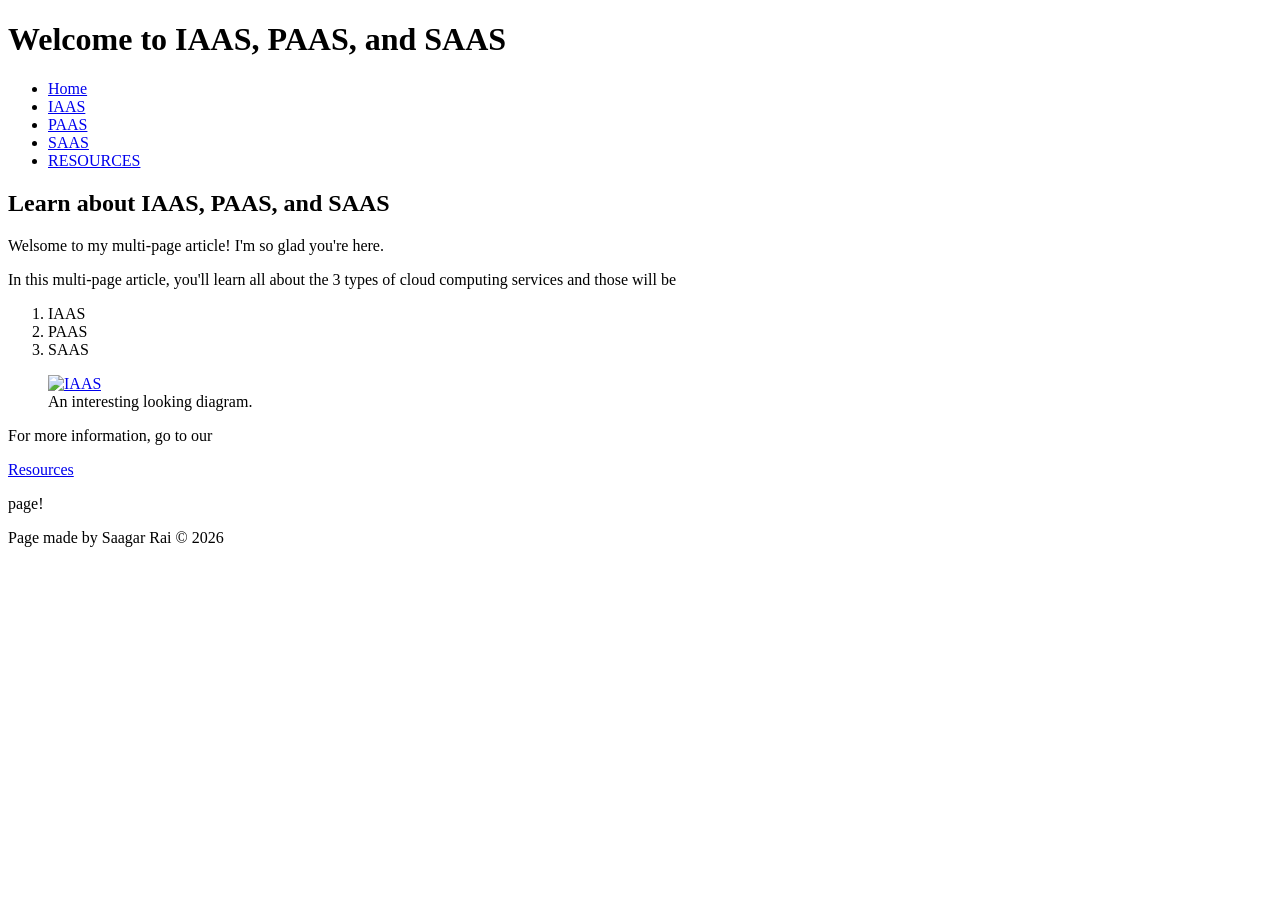
==== project/index.html @ f53d1cf0 "All of My file Types have been added to the document. I have also added all of the File organization" ====
<!DOCTYPE html>
<html lang="en">
<head>
    <meta charset="UTF-8">
    <meta name="viewport" content="width=device-width, initial-scale=1.0">
    <title>The vast world of Cybersecurity startes with the three main pillars: IAAS, PAAS, and SAAS</title>
    <link rel="stylesheet" href="assets/styles/index-styles.css">
</head>
<body>
    <header>
        <h1>Welcome to IAAS, PAAS, and SAAS</h1>

    </header>
    <nav>
        <ul class="topnav">
            <li ID="selectedpage"><a href="index.html">Home</a></li>
            <li><a href="iaas.html">IAAS</a></li>
            <li><a href="paas.html">PAAS</a></li>
            <li><a href="saas.html">SAAS</a></li>
            <li><a href="resources.html">RESOURCES</a></li>
        </ul>
    </nav>
    <main>
        <h2>Learn about IAAS, PAAS, and SAAS</h2>

        <p>Welsome to my multi-page article! I'm so glad you're here.</p>

        <p>In this multi-page article, you'll learn all about the 3 types of cloud computing services and those will be</p>
        
        <ol>
            <li>IAAS</li>
            <li>PAAS</li>
            <li>SAAS</li>
        </ol>

        <figure>
            <a href="iaas.html">
            <img src="images/iaas.jpg" alt="IAAS">
            </a>
            <figcaption>
                An interesting looking diagram.  
            </figcaption>
        </figure>

    </main>
    <footer>

        <p>For more information, go to our </p><a href="resources.html">Resources</a><p> page!</p>
        
        <p>Page made by Saagar Rai &copy; 2026</p>
    
    </footer>
</body>
</html>
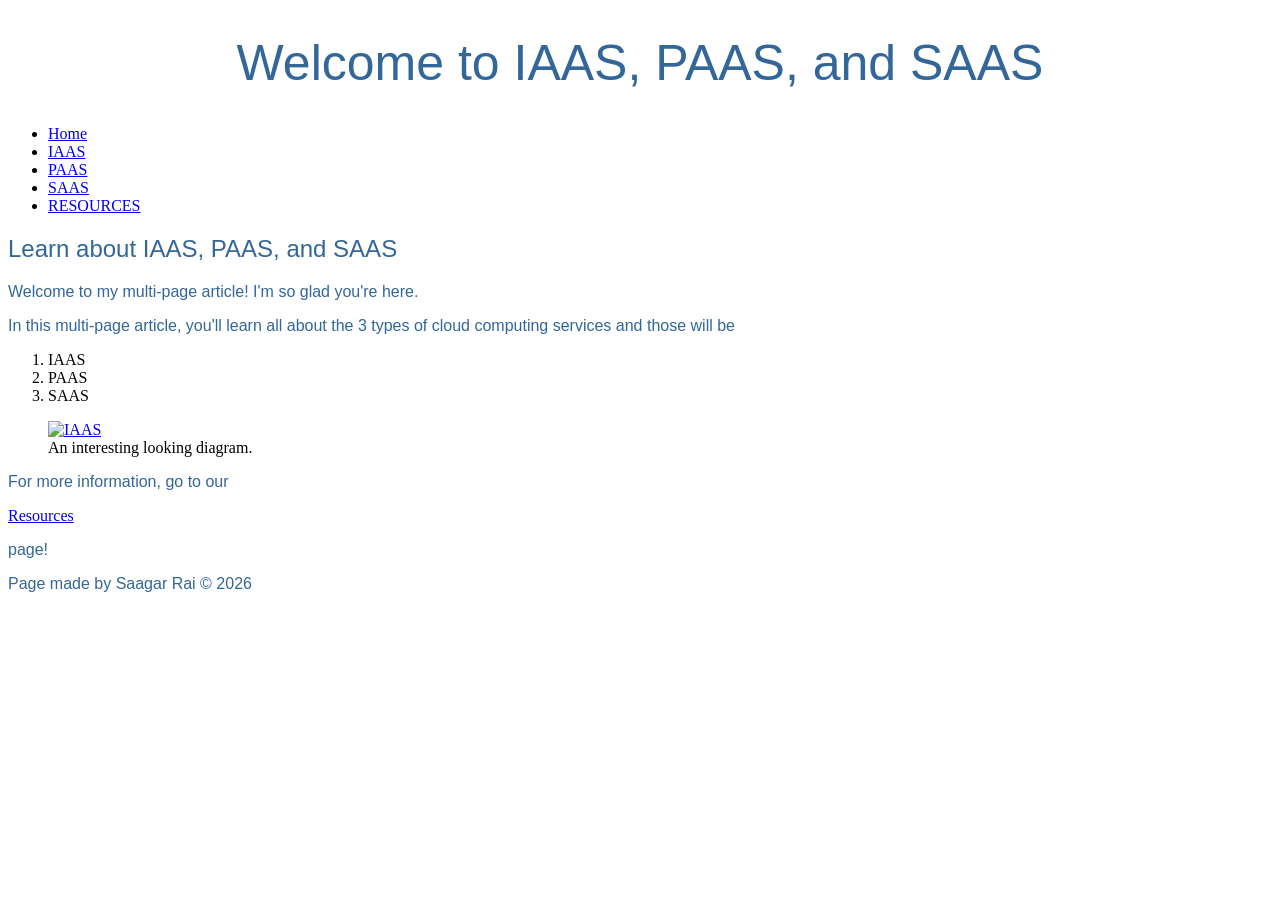
==== commit e8aa9f77: "All of the important information needed is added. Now all I need to add is the pictures and the CSS." ====
--- a/project/index.html
+++ b/project/index.html
@@ -23,7 +23,7 @@
     <main>
         <h2>Learn about IAAS, PAAS, and SAAS</h2>
 
-        <p>Welsome to my multi-page article! I'm so glad you're here.</p>
+        <p>Welcome to my multi-page article! I'm so glad you're here.</p>
 
         <p>In this multi-page article, you'll learn all about the 3 types of cloud computing services and those will be</p>
         
--- a/project/assets/styles/index-styles.css
+++ b/project/assets/styles/index-styles.css
@@ -0,0 +1,35 @@
+
+.dm-sans {
+  font-family: "DM Sans", sans-serif;
+  font-optical-sizing: auto;
+  font-weight: normal;
+  font-style: normal;
+}
+
+.inter {
+  font-family: "Inter", sans-serif;
+  font-optical-sizing: auto;
+  font-weight: normal;
+  font-style: normal;
+}
+
+h1 {
+    text-align: center;
+    font-size: 50px;
+}
+
+h1, h2 {
+  font-family: "DM Sans", sans-serif;
+  font-optical-sizing: auto;
+  font-weight: 400;
+  font-style: normal;
+  color: #336699;
+}
+
+p {
+  font-family: "Inter", sans-serif;
+  font-optical-sizing: auto;
+  font-weight: 400;
+  font-style: normal;
+  color: #336699;
+}
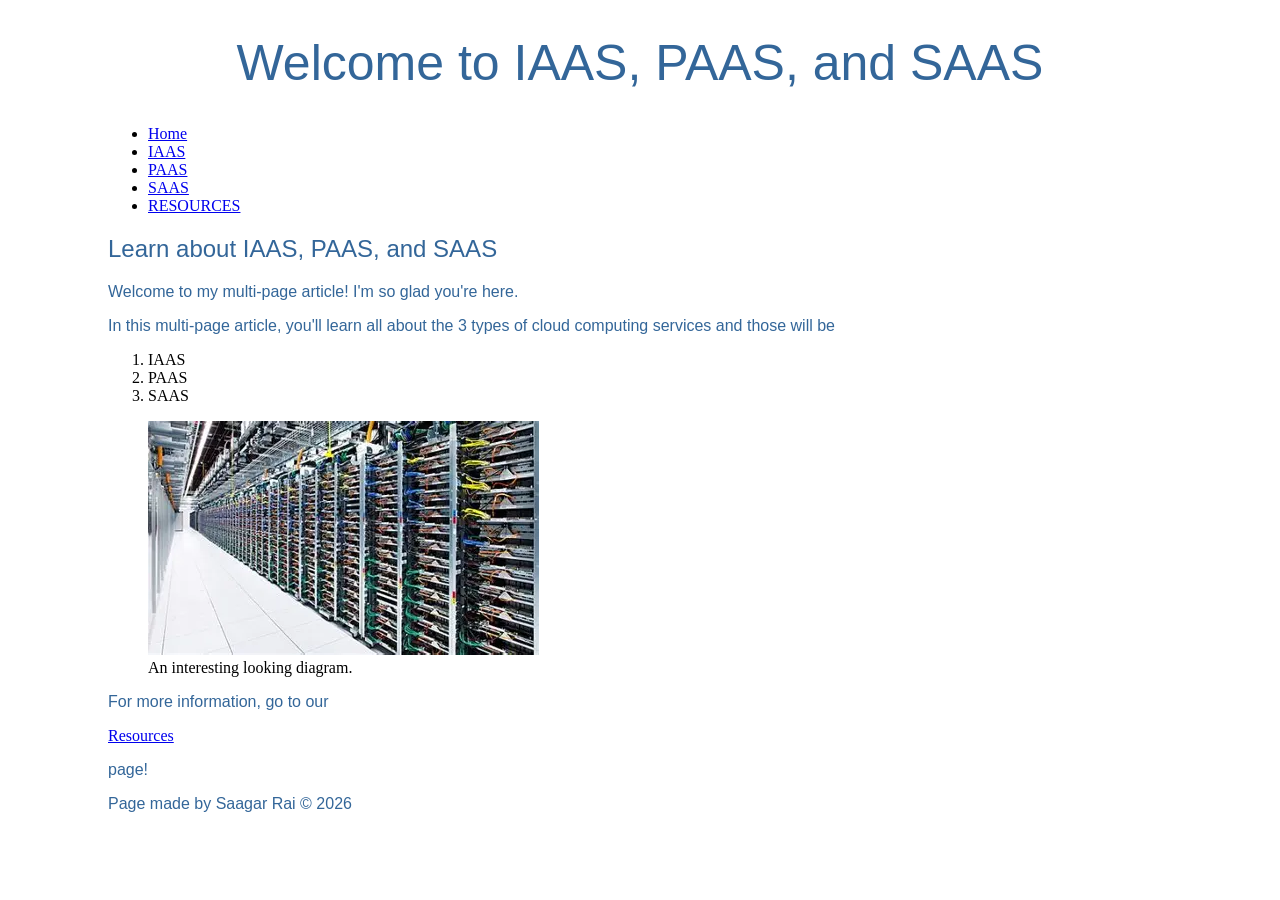
==== commit bd98f93a: "More style updates" ====
--- a/project/index.html
+++ b/project/index.html
@@ -35,7 +35,7 @@
 
         <figure>
             <a href="iaas.html">
-            <img src="images/iaas.jpg" alt="IAAS">
+            <img src="assets/images/server-center-index-img01.png" alt="IAAS">
             </a>
             <figcaption>
                 An interesting looking diagram.  
--- a/project/assets/styles/index-styles.css
+++ b/project/assets/styles/index-styles.css
@@ -11,6 +11,11 @@
   font-optical-sizing: auto;
   font-weight: normal;
   font-style: normal;
+}
+
+body {
+  padding-left: 100px;
+  padding-right: 100px;
 }
 
 h1 {
@@ -32,4 +37,9 @@
   font-weight: 400;
   font-style: normal;
   color: #336699;
+}
+
+a:hover {
+  color: #336699;
+  text-decoration: underline;
 }
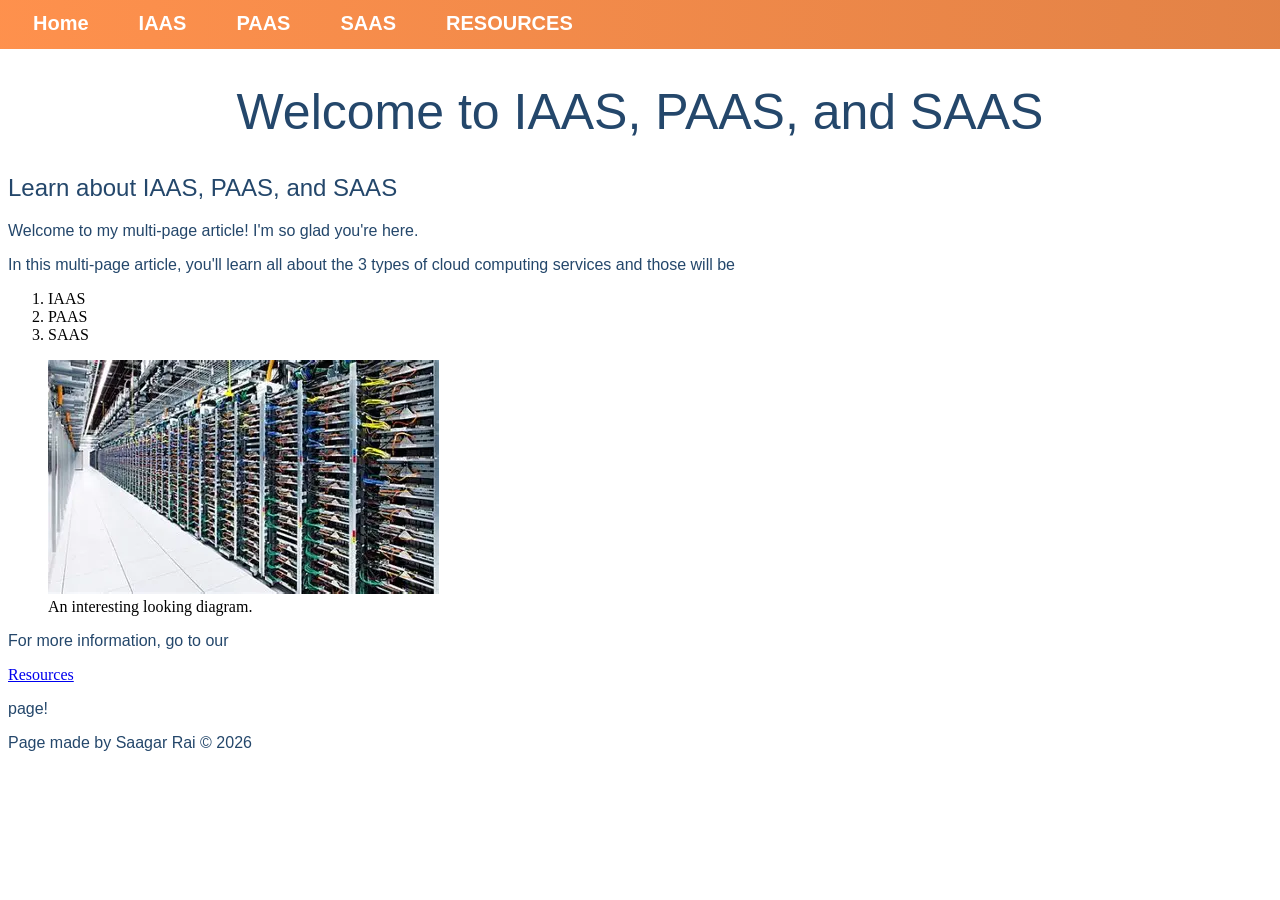
==== commit 9620832e: "Updates the navbar. Now for the images..." ====
--- a/project/index.html
+++ b/project/index.html
@@ -8,18 +8,18 @@
 </head>
 <body>
     <header>
+        <nav>
+            <ul class="topnav">
+                <li ID="selectedpage"><a href="index.html">Home</a></li>
+                <li><a href="iaas.html">IAAS</a></li>
+                <li><a href="paas.html">PAAS</a></li>
+                <li><a href="saas.html">SAAS</a></li>
+                <li><a href="resources.html">RESOURCES</a></li>
+            </ul>
+        </nav>
         <h1>Welcome to IAAS, PAAS, and SAAS</h1>
 
     </header>
-    <nav>
-        <ul class="topnav">
-            <li ID="selectedpage"><a href="index.html">Home</a></li>
-            <li><a href="iaas.html">IAAS</a></li>
-            <li><a href="paas.html">PAAS</a></li>
-            <li><a href="saas.html">SAAS</a></li>
-            <li><a href="resources.html">RESOURCES</a></li>
-        </ul>
-    </nav>
     <main>
         <h2>Learn about IAAS, PAAS, and SAAS</h2>
 
--- a/project/assets/styles/index-styles.css
+++ b/project/assets/styles/index-styles.css
@@ -1,8 +1,7 @@
-
 .dm-sans {
   font-family: "DM Sans", sans-serif;
   font-optical-sizing: auto;
-  font-weight: normal;
+  font-weight: 400;
   font-style: normal;
 }
 
@@ -13,7 +12,7 @@
   font-style: normal;
 }
 
-body {
+main footer {
   padding-left: 100px;
   padding-right: 100px;
 }
@@ -28,7 +27,7 @@
   font-optical-sizing: auto;
   font-weight: 400;
   font-style: normal;
-  color: #336699;
+  color: #24476b;
 }
 
 p {
@@ -36,10 +35,48 @@
   font-optical-sizing: auto;
   font-weight: 400;
   font-style: normal;
-  color: #336699;
+  color: #24476b;
 }
 
 a:hover {
-  color: #336699;
+  color: #24476b;
   text-decoration: underline;
+}
+
+.topnav {
+  display: flex;
+  flex-direction: row;
+  align-items: center;
+  list-style: none;
+  background: linear-gradient(to right, #ff914d, #e28246);
+  overflow: hidden;
+  margin-top: -10px;
+  margin-left: -40px;
+  margin-right: -40px;
+  font-family: "Inter", sans-serif;
+  font-weight: 600;
+}
+        
+.topnav a {
+  float: left;
+  color: #ffffff;
+  text-align: left;
+  padding: 14px 25px;
+  text-decoration: none;
+  font-size: 20px;
+  transition: background-color 0.3s ease, color 0.3s ease;
+    }
+.topnav a:hover {
+  
+  padding-top: 15px;
+  transition: 0.2s ease-in-out;
+  background: linear-gradient(
+    to right,
+    rgba(255, 255, 255, 0),
+    rgba(255, 255, 255, 0.5),
+    rgba(255, 255, 255, 0)
+  );
+  color: #24476b;
+  transition: all 0.3s ease-in-out;
+  
 }
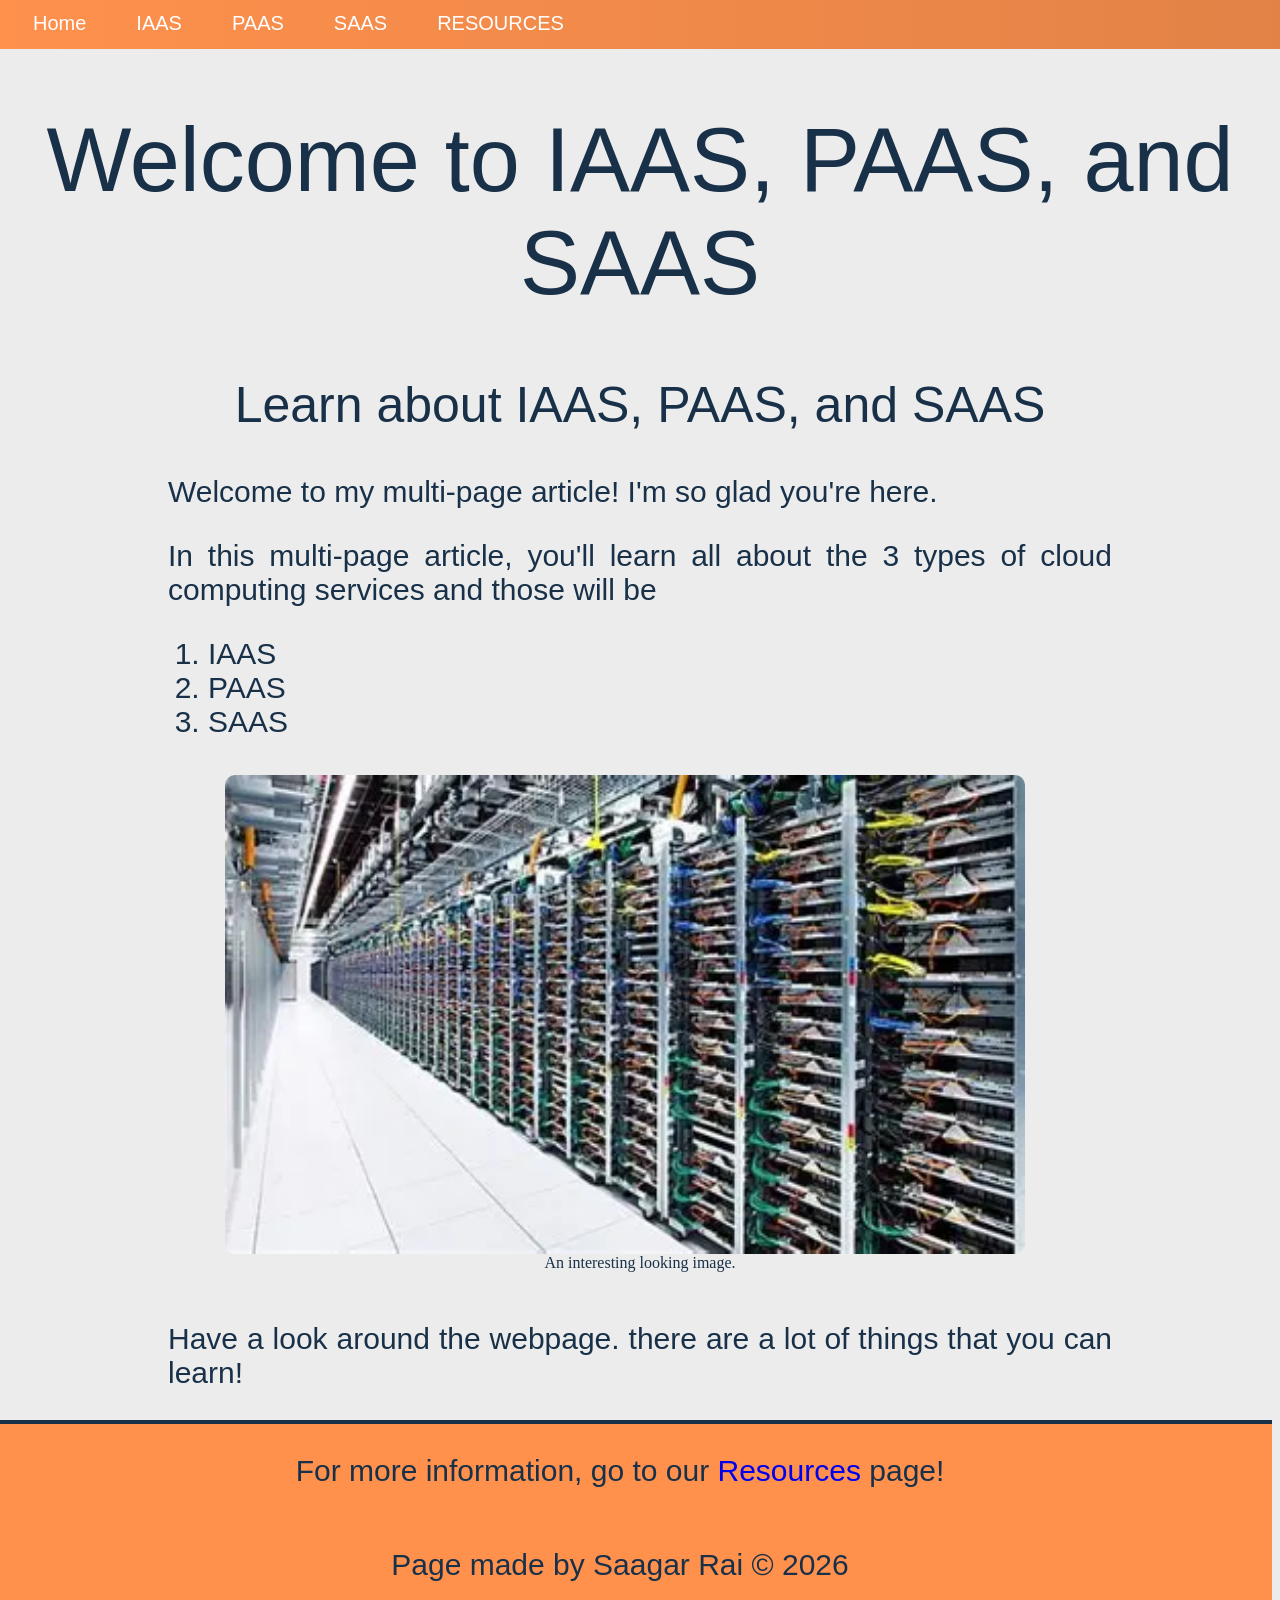
==== commit 2c92a6be: "I think most of it is done. I will probably add more and check if the validity is good or not. I hav" ====
--- a/project/index.html
+++ b/project/index.html
@@ -21,12 +21,14 @@
 
     </header>
     <main>
-        <h2>Learn about IAAS, PAAS, and SAAS</h2>
+        <article>
+            <h2>Learn about IAAS, PAAS, and SAAS</h2>
 
-        <p>Welcome to my multi-page article! I'm so glad you're here.</p>
+            <p>Welcome to my multi-page article! I'm so glad you're here.</p>
 
-        <p>In this multi-page article, you'll learn all about the 3 types of cloud computing services and those will be</p>
-        
+            <p>In this multi-page article, you'll learn all about the 3 types of cloud computing services and those will be</p>
+        </article>
+
         <ol>
             <li>IAAS</li>
             <li>PAAS</li>
@@ -34,18 +36,20 @@
         </ol>
 
         <figure>
-            <a href="iaas.html">
+            <a href="assets/images/server-center-index-img01.png">
             <img src="assets/images/server-center-index-img01.png" alt="IAAS">
             </a>
             <figcaption>
-                An interesting looking diagram.  
+                An interesting looking image.  
             </figcaption>
         </figure>
+
+        <p>Have a look around the webpage. there are a lot of things that you can learn!</p>
 
     </main>
     <footer>
 
-        <p>For more information, go to our </p><a href="resources.html">Resources</a><p> page!</p>
+        <p>For more information, go to our <a href="resources.html" class="foota">Resources</a> page!</p>
         
         <p>Page made by Saagar Rai &copy; 2026</p>
     
--- a/project/assets/styles/index-styles.css
+++ b/project/assets/styles/index-styles.css
@@ -10,6 +10,11 @@
   font-optical-sizing: auto;
   font-weight: normal;
   font-style: normal;
+}
+
+body {
+  background-color: #ececec;
+  text-align: justify;
 }
 
 main footer {
@@ -17,8 +22,25 @@
   padding-right: 100px;
 }
 
+footer {
+  background-color: #ff914d;
+  color: #f2f2f2;
+  overflow: hidden;
+  margin-left: -40px;
+  border-top: #183149 solid 4px;
+  display: flex;
+  flex-direction: column;
+  align-items: center;
+  list-style: none;
+  }
+
 h1 {
     text-align: center;
+    font-size: 90px;
+}
+
+h2 {
+    text-align: center;
     font-size: 50px;
 }
 
@@ -27,7 +49,7 @@
   font-optical-sizing: auto;
   font-weight: 400;
   font-style: normal;
-  color: #24476b;
+  color: #183149;
 }
 
 p {
@@ -35,13 +57,20 @@
   font-optical-sizing: auto;
   font-weight: 400;
   font-style: normal;
-  color: #24476b;
+  font-size: 30px;
+  color: #183149;
+}
+
+a {
+  text-decoration: none;
 }
 
 a:hover {
-  color: #24476b;
-  text-decoration: underline;
-}
+  color: #ff914d;
+  transition: 0.2s ease-in-out;
+  text-decoration: none;
+}
+
 
 .topnav {
   display: flex;
@@ -64,19 +93,109 @@
   padding: 14px 25px;
   text-decoration: none;
   font-size: 20px;
-  transition: background-color 0.3s ease, color 0.3s ease;
+  transition: background-color 0.5s ease, color 0.5s ease;
     }
 .topnav a:hover {
-  
   padding-top: 15px;
-  transition: 0.2s ease-in-out;
+  transition: 0.5s ease-in-out;
   background: linear-gradient(
     to right,
     rgba(255, 255, 255, 0),
     rgba(255, 255, 255, 0.5),
     rgba(255, 255, 255, 0)
   );
-  color: #24476b;
+  color: #183149;
   transition: all 0.3s ease-in-out;
   
-}+}
+
+main {
+  color: #183149;
+  padding-left: 160px;
+  padding-right: 160px;
+}
+
+footer {
+  color: #183149;
+  padding-left: 160px;
+  padding-right: 160px;
+}
+
+ul li {
+  font-family: "Inter", sans-serif;
+  font-weight: 400;
+  font-style: normal;
+  color: #183149;
+  font-size: 30px;
+}
+
+.defined {
+  font-family: "Inter", sans-serif;
+  font-weight: 400;
+  font-style: normal;
+  color: #183149;
+  font-size: 40px;
+}
+
+dl dt {
+  font-family: "Inter", sans-serif;
+  font-weight: 400;
+  font-style: normal;
+  color: #183149;
+  font-size: 40px;
+}
+
+dd {
+  font-family: "Inter", sans-serif;
+  font-weight: 400;
+  font-style: normal;
+  color: #183149;
+  font-size: 30px;
+}
+
+figure{
+  display: flex;
+  flex-direction: column;
+  align-items: center;
+  padding-top : 20px;
+  padding-bottom : 20px;
+  margin-left: auto;
+  margin-right: auto;
+  width: 50%;
+}
+
+img {
+  display: block;
+  margin-left: -30px;
+  margin-right: auto;
+  width: min(90vw, 800px);
+  max-width: 800px;
+  height: auto;
+  border-radius: 10px;
+}
+
+.offset-figcaption {
+  font-family: "Inter", sans-serif;
+  font-weight: 400;
+  font-style: normal;
+  color: #183149;
+  margin-left: -30px;
+}
+
+.foota:hover {
+  color: #f2f2f2;
+  text-decoration: none;
+  font-family: "Inter", sans-serif;
+  font-weight: 400;
+  font-style: normal;
+  font-size: 30px;
+}
+
+ol li {
+  font-family: "Inter", sans-serif;
+  font-weight: 400;
+  font-style: normal;
+  color: #183149;
+  font-size: 30px;
+}
+
